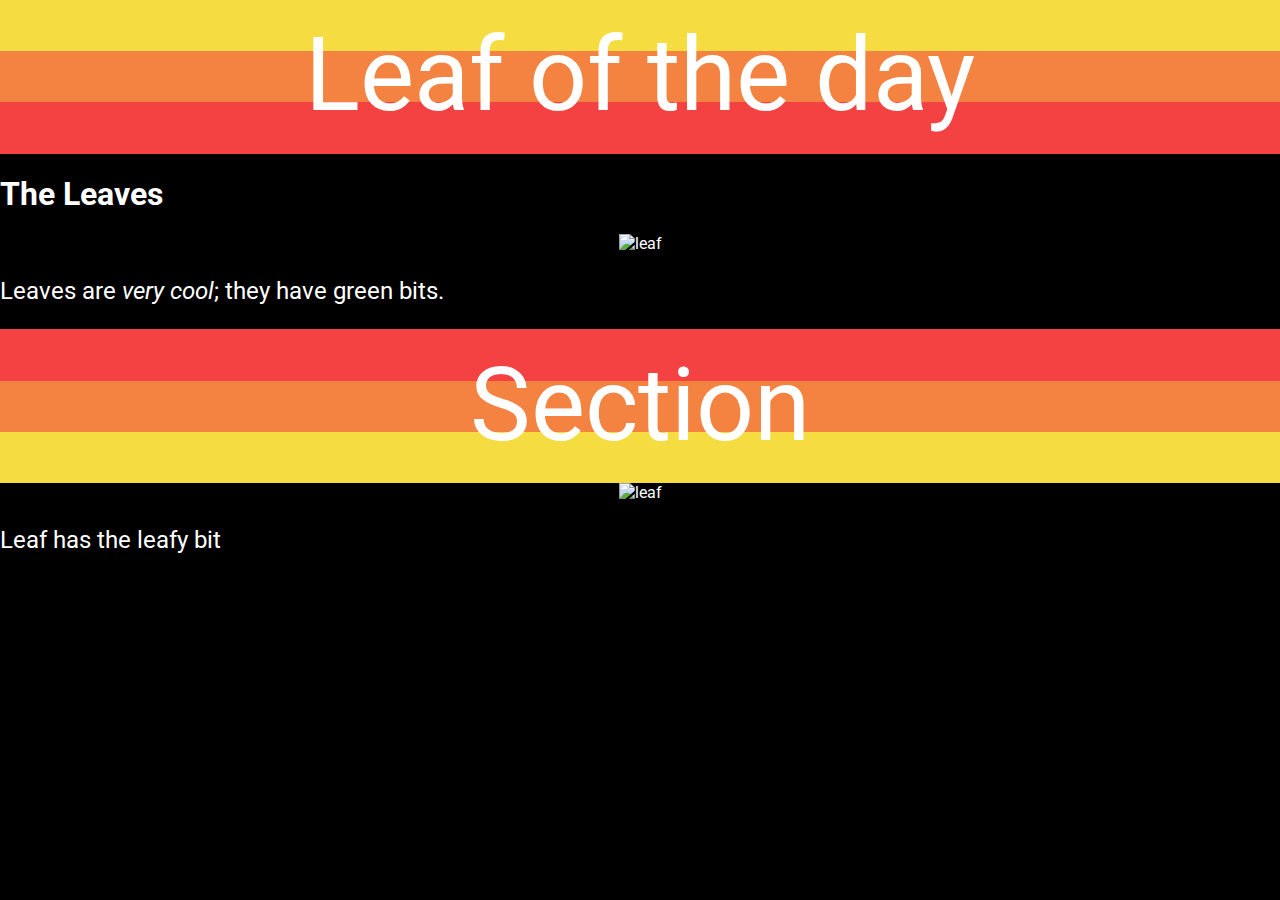
==== index.html @ ab175d3c "Add files via upload" ====
<!DOCTYPE html>
<html lang="en">
<head>
  <meta charset="UTF-8">
  <meta name="viewport" content="width=device-width, initial-scale=1">
  <title>Leaves</title>
  <link href="styles.css" rel="stylesheet" type="text/css">
  <link href="https://fonts.googleapis.com/css2?family=Roboto&display=swap" rel="stylesheet">
  <link href="img/leaf.png" rel="icon" type="image/x-icon">
</head>
<body>
  <section>
    <div id="color-sections">
	  <div class="section" id="yellow"></div>
      <div class="section" id="orange">
        <span class="section-text">Leaf of the day</span>
      </div>
      <div class="section" id="red"></div>
    </div>
    
    <div class="heading">
      <h1>The Leaves</h1>
    </div>

   <div class="centered">
      <img width="20%" src="img/leaf.png" alt="leaf" usemap="#leafmap">
   </div>
    
    <p>Leaves are <em>very cool</em>; they have green bits.</p>
    <map name="leafmap">
      <area shape="circle" coords="130,150,100" href="img/leaf.html">
    </map>
    
    <div id="color-sections">
      <div class="section" id="red"></div>
      <div class="section" id="orange">
        <span class="section-text">Section</span>
      </div>
      <div class="section" id="yellow"></div>
    </div>

    <div class="centered">
      <img width="40%" src="img/leaf.png" alt="leaf" usemap="#leafmap"><br>
    </div>

    <p>Leaf has the leafy bit</p>
  </section>
</body>
</html>
---- styles.css ----
body {
  height: 100vh;
  width: 100vw;
  color: white;
  background-color: black;
  margin: 0rem;
  font-family: 'Roboto', sans-serif;
}

p {
  font-size: 1.5rem;
  font-family: 'Roboto', sans-serif;
}

.centered {
  text-align: center;
}

.smoltext {
  font-size: 10px;
}

#red {background-color: #f44141;}
#orange {background-color: #f48342;}
#yellow {background-color: #f4dc41;}
#grey {background-color: #0f0f0f;}

#color-sections > .section > .section-text {
  position: absolute;
  left: 50%;
  transform: translate(-50%, -30%);
  font-size: 8vw; /* Set font size relative to the viewport width */
  z-index: 1;
  white-space: nowrap;
}

#color-sections > .section {
  width: 100%;
  height: 4vw;
  position: relative;
  left: 0;
  top: 0;
}

#color-sections {
  position: relative;
}
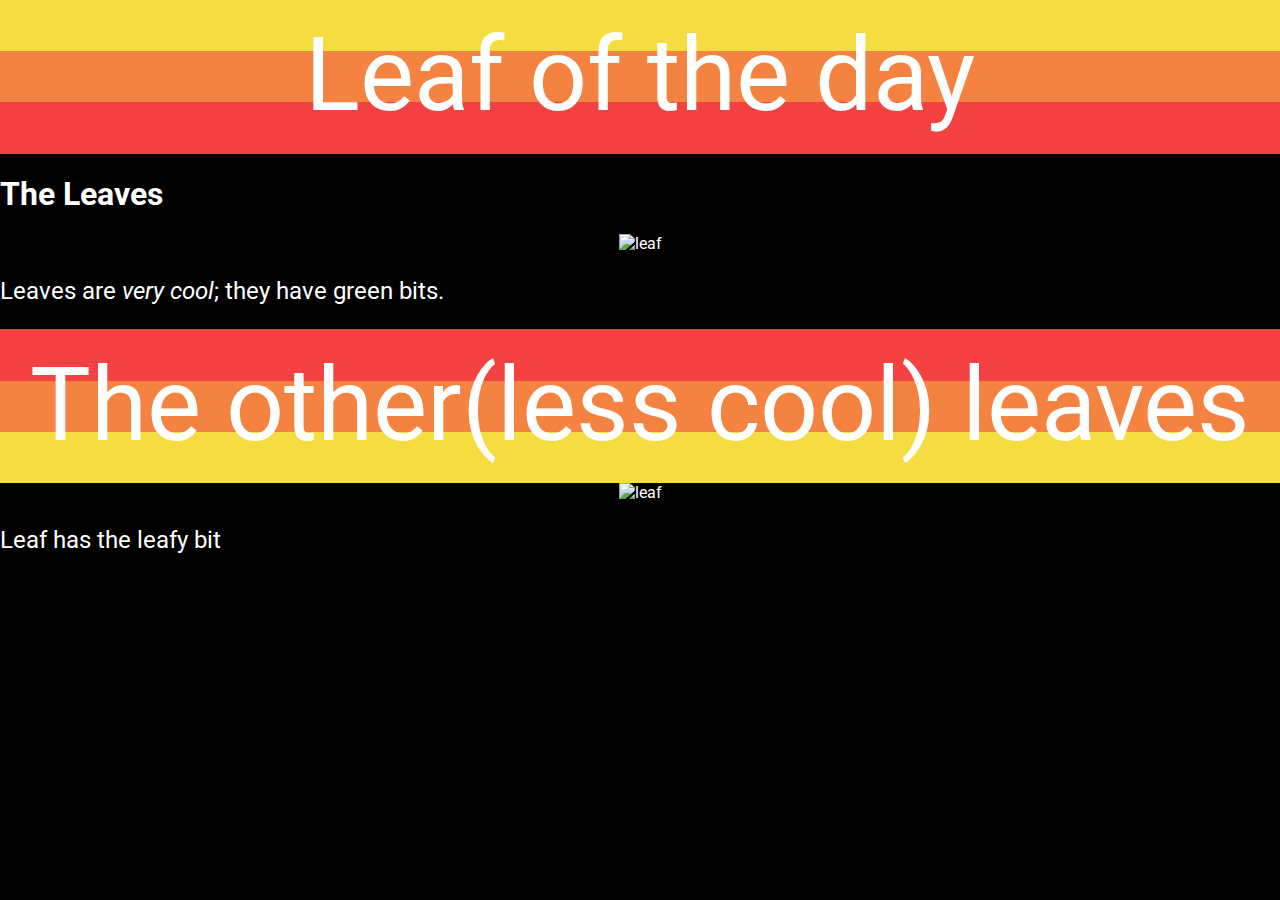
==== commit 94676215: "section header update" ====
--- a/index.html
+++ b/index.html
@@ -34,7 +34,7 @@
     <div id="color-sections">
       <div class="section" id="red"></div>
       <div class="section" id="orange">
-        <span class="section-text">Section</span>
+        <span class="section-text">The other(less cool) leaves</span>
       </div>
       <div class="section" id="yellow"></div>
     </div>
--- a/styles.css
+++ b/styles.css
@@ -1,6 +1,4 @@
 body {
-  height: 100vh;
-  width: 100vw;
   color: white;
   background-color: black;
   margin: 0rem;
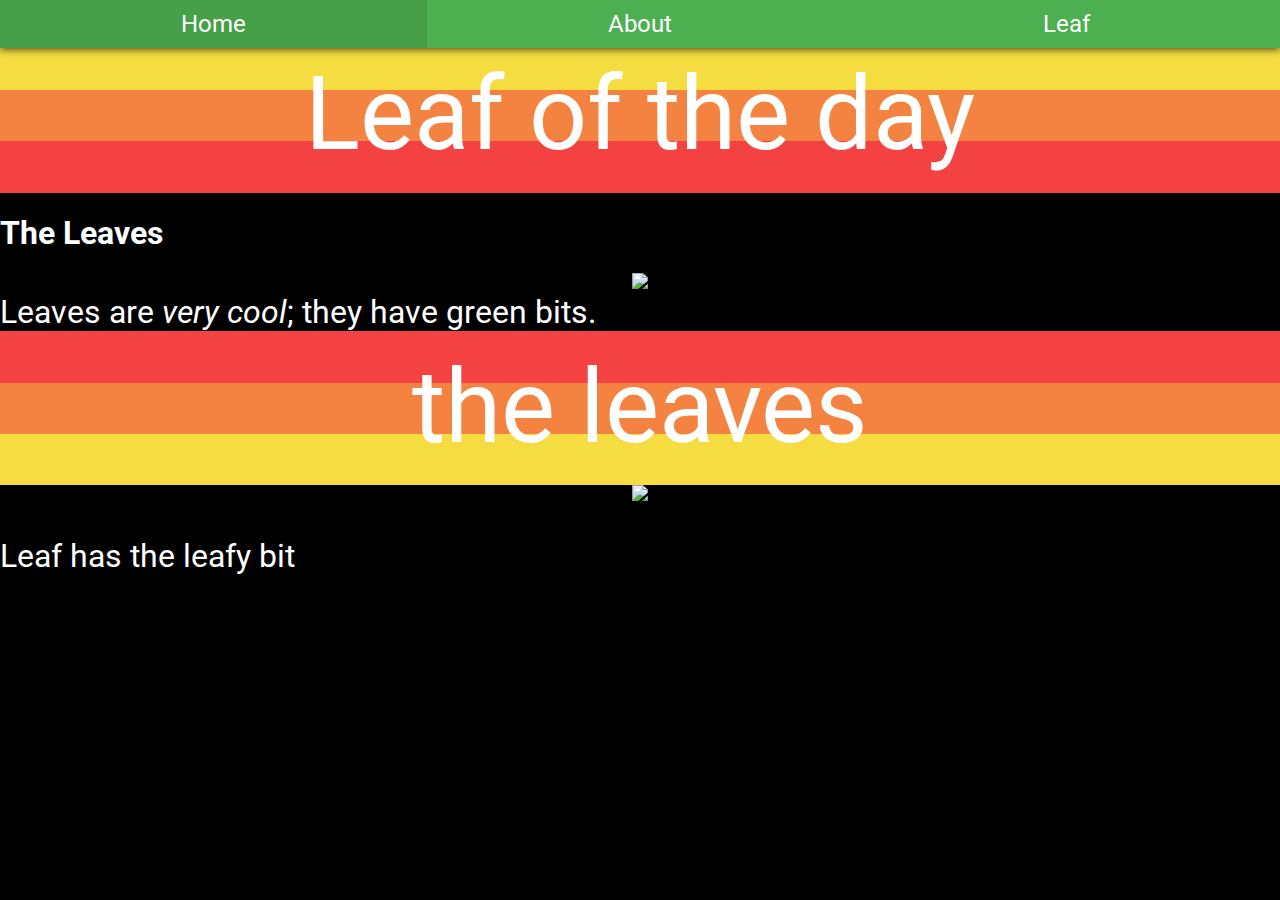
==== commit ba4c611a: "Added the top header thing" ====
--- a/index.html
+++ b/index.html
@@ -9,7 +9,15 @@
   <link href="img/leaf.png" rel="icon" type="image/x-icon">
 </head>
 <body>
-  <section>
+  <header id="navbar">
+    <nav>
+      <ul>
+        <li><a href="index.html">Home</a></li>
+        <li><a href="about.html">About</a></li>
+        <li><a href="leaf.html">Leaf</a></li>
+      </ul>
+    </nav>
+  </header>
     <div id="color-sections">
 	  <div class="section" id="yellow"></div>
       <div class="section" id="orange">
@@ -17,33 +25,31 @@
       </div>
       <div class="section" id="red"></div>
     </div>
-    
     <div class="heading">
       <h1>The Leaves</h1>
     </div>
-
-   <div class="centered">
-      <img width="20%" src="img/leaf.png" alt="leaf" usemap="#leafmap">
-   </div>
-    
-    <p>Leaves are <em>very cool</em>; they have green bits.</p>
-    <map name="leafmap">
-      <area shape="circle" coords="130,150,100" href="img/leaf.html">
-    </map>
-    
+    <div class="centered">
+      <a href="leaf.html">
+        <img width="20%" src="img/leaf.png"><br>
+      </a>
+    </div>
+    <div class="text">
+      <div>Leaves are <em>very cool</em>; they have green bits.</div>
+    </div> 
     <div id="color-sections">
       <div class="section" id="red"></div>
       <div class="section" id="orange">
-        <span class="section-text">The other(less cool) leaves</span>
+        <span class="section-text">the leaves</span>
       </div>
       <div class="section" id="yellow"></div>
     </div>
-
     <div class="centered">
-      <img width="40%" src="img/leaf.png" alt="leaf" usemap="#leafmap"><br>
+      <a href="leaf.html">
+        <img width="40%" src="img/leaf.png"><br>
+      </a>
     </div>
-
-    <p>Leaf has the leafy bit</p>
-  </section>
+    <div class="text">
+      <p>Leaf has the leafy bit</p>
+    </div>
 </body>
-</html>
+</html>--- a/styles.css
+++ b/styles.css
@@ -1,12 +1,14 @@
 body {
+  padding-top: 39px;
   color: white;
   background-color: black;
   margin: 0rem;
   font-family: 'Roboto', sans-serif;
 }
 
-p {
-  font-size: 1.5rem;
+
+.text {
+  font-size: 2rem;
   font-family: 'Roboto', sans-serif;
 }
 
@@ -27,8 +29,8 @@
   position: absolute;
   left: 50%;
   transform: translate(-50%, -30%);
-  font-size: 8vw; /* Set font size relative to the viewport width */
-  z-index: 1;
+  font-size: 8vw;
+  z-index: 1; /* This makes the text above the div sections*/
   white-space: nowrap;
 }
 
@@ -43,3 +45,38 @@
 #color-sections {
   position: relative;
 }
+
+#navbar {
+  position: fixed;
+  top: 0;
+  width: 100%;
+  background-color:  #4CAF50;
+  z-index: 1000; /* Make it above everything else */
+  box-shadow: 0 2px 7px rgba(0, 0, 0, 0.6); /* A shadow for the nav bar*/
+}
+
+#navbar nav ul {
+  list-style-type: none;
+  margin: 0;
+  padding: 0;
+  display: flex;
+}
+
+#navbar nav ul li {
+  flex: 1;
+}
+
+#navbar nav ul li a {
+  display: block;
+  text-align: center;
+  padding: 10px 0;
+  background-color: #4CAF50;
+  color: white;
+  font-size: 1.5rem;
+  text-decoration: none;
+  transition: background-color 0.3s;
+}
+
+#navbar nav ul li a:hover {
+  background-color: #45a049;
+}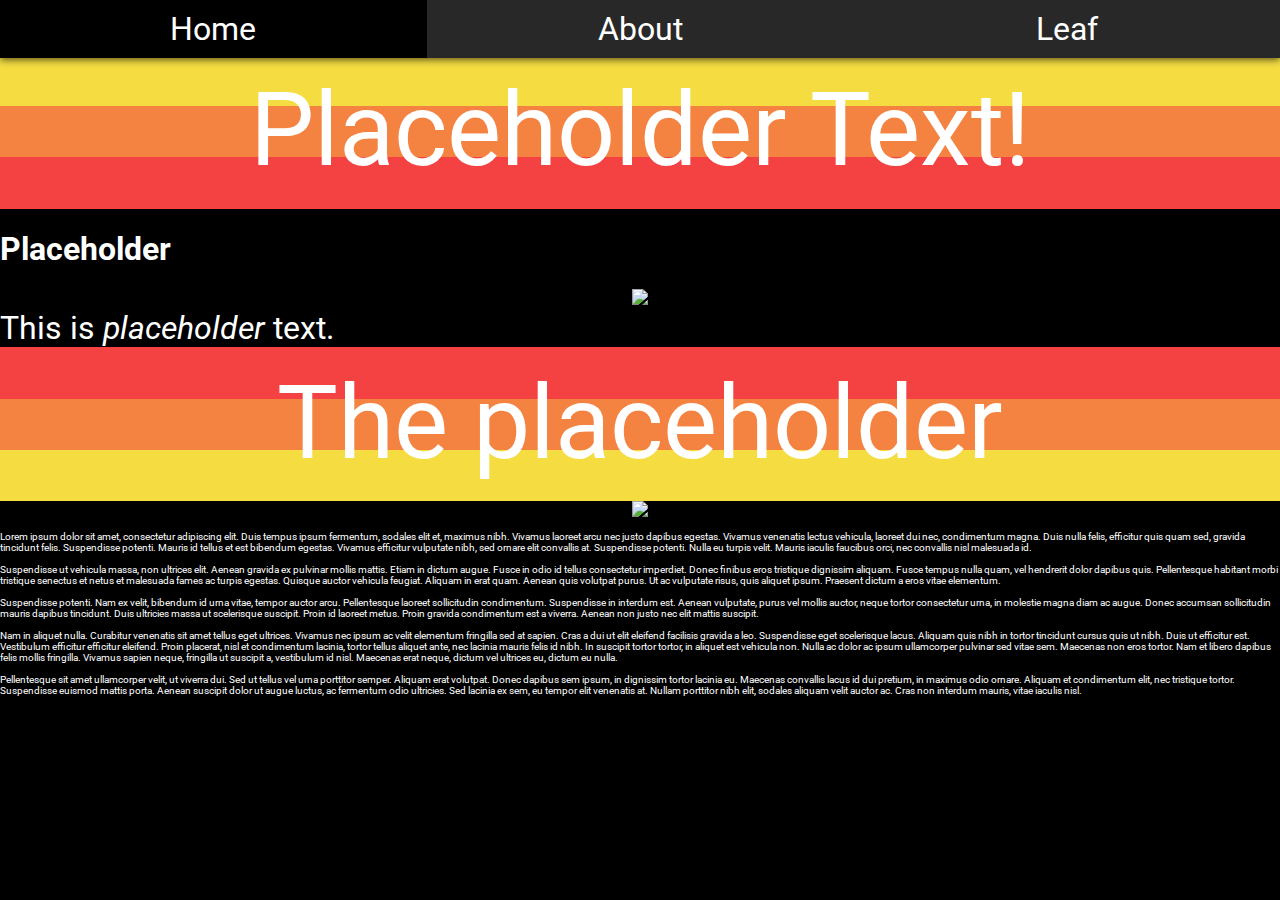
==== commit 47abb968: "Colour Changes" ====
--- a/index.html
+++ b/index.html
@@ -3,7 +3,7 @@
 <head>
   <meta charset="UTF-8">
   <meta name="viewport" content="width=device-width, initial-scale=1">
-  <title>Leaves</title>
+  <title>Placeholder</title>
   <link href="styles.css" rel="stylesheet" type="text/css">
   <link href="https://fonts.googleapis.com/css2?family=Roboto&display=swap" rel="stylesheet">
   <link href="img/leaf.png" rel="icon" type="image/x-icon">
@@ -18,38 +18,47 @@
       </ul>
     </nav>
   </header>
-    <div id="color-sections">
-	  <div class="section" id="yellow"></div>
-      <div class="section" id="orange">
-        <span class="section-text">Leaf of the day</span>
-      </div>
-      <div class="section" id="red"></div>
+  <div id="color-sections">
+  <div class="section" id="yellow"></div>
+    <div class="section" id="orange">
+      <span class="section-text">Placeholder Text!</span>
     </div>
-    <div class="heading">
-      <h1>The Leaves</h1>
+    <div class="section" id="red"></div>
+  </div>
+  <div class="heading">
+    <h1>Placeholder</h1>
+  </div>
+  <div class="centered">
+    <a href="leaf.html">
+      <img width="20%" src="img/leaf.png"><br>
+    </a>
+  </div>
+  <div class="text">
+    <div>This is <em>placeholder</em> text.</div>
+  </div> 
+  <div id="color-sections">
+    <div class="section" id="red"></div>
+    <div class="section" id="orange">
+      <span class="section-text">The placeholder</span>
     </div>
-    <div class="centered">
-      <a href="leaf.html">
-        <img width="20%" src="img/leaf.png"><br>
-      </a>
-    </div>
-    <div class="text">
-      <div>Leaves are <em>very cool</em>; they have green bits.</div>
-    </div> 
-    <div id="color-sections">
-      <div class="section" id="red"></div>
-      <div class="section" id="orange">
-        <span class="section-text">the leaves</span>
-      </div>
-      <div class="section" id="yellow"></div>
-    </div>
-    <div class="centered">
-      <a href="leaf.html">
-        <img width="40%" src="img/leaf.png"><br>
-      </a>
-    </div>
-    <div class="text">
-      <p>Leaf has the leafy bit</p>
+    <div class="section" id="yellow"></div>
+  </div>
+  <div class="centered">
+    <a href="leaf.html">
+      <img width="40%" src="img/leaf.png"><br>
+    </a>
+  </div>
+  <div class="smoltext">
+    <p>Lorem ipsum dolor sit amet, consectetur adipiscing elit. Duis tempus ipsum fermentum, sodales elit et, maximus nibh. Vivamus laoreet arcu nec justo dapibus egestas. Vivamus venenatis lectus vehicula, laoreet dui nec, condimentum magna. Duis nulla felis, efficitur quis quam sed, gravida tincidunt felis. Suspendisse potenti. Mauris id tellus et est bibendum egestas. Vivamus efficitur vulputate nibh, sed ornare elit convallis at. Suspendisse potenti. Nulla eu turpis velit. Mauris iaculis faucibus orci, nec convallis nisl malesuada id.
+      <br><br>
+      Suspendisse ut vehicula massa, non ultrices elit. Aenean gravida ex pulvinar mollis mattis. Etiam in dictum augue. Fusce in odio id tellus consectetur imperdiet. Donec finibus eros tristique dignissim aliquam. Fusce tempus nulla quam, vel hendrerit dolor dapibus quis. Pellentesque habitant morbi tristique senectus et netus et malesuada fames ac turpis egestas. Quisque auctor vehicula feugiat. Aliquam in erat quam. Aenean quis volutpat purus. Ut ac vulputate risus, quis aliquet ipsum. Praesent dictum a eros vitae elementum.
+      <br><br>
+      Suspendisse potenti. Nam ex velit, bibendum id urna vitae, tempor auctor arcu. Pellentesque laoreet sollicitudin condimentum. Suspendisse in interdum est. Aenean vulputate, purus vel mollis auctor, neque tortor consectetur urna, in molestie magna diam ac augue. Donec accumsan sollicitudin mauris dapibus tincidunt. Duis ultricies massa ut scelerisque suscipit. Proin id laoreet metus. Proin gravida condimentum est a viverra. Aenean non justo nec elit mattis suscipit.
+      <br><br>
+      Nam in aliquet nulla. Curabitur venenatis sit amet tellus eget ultrices. Vivamus nec ipsum ac velit elementum fringilla sed at sapien. Cras a dui ut elit eleifend facilisis gravida a leo. Suspendisse eget scelerisque lacus. Aliquam quis nibh in tortor tincidunt cursus quis ut nibh. Duis ut efficitur est. Vestibulum efficitur efficitur eleifend. Proin placerat, nisl et condimentum lacinia, tortor tellus aliquet ante, nec lacinia mauris felis id nibh. In suscipit tortor tortor, in aliquet est vehicula non. Nulla ac dolor ac ipsum ullamcorper pulvinar sed vitae sem. Maecenas non eros tortor. Nam et libero dapibus felis mollis fringilla. Vivamus sapien neque, fringilla ut suscipit a, vestibulum id nisl. Maecenas erat neque, dictum vel ultrices eu, dictum eu nulla.
+      <br><br>
+      Pellentesque sit amet ullamcorper velit, ut viverra dui. Sed ut tellus vel urna porttitor semper. Aliquam erat volutpat. Donec dapibus sem ipsum, in dignissim tortor lacinia eu. Maecenas convallis lacus id dui pretium, in maximus odio ornare. Aliquam et condimentum elit, nec tristique tortor. Suspendisse euismod mattis porta. Aenean suscipit dolor ut augue luctus, ac fermentum odio ultricies. Sed lacinia ex sem, eu tempor elit venenatis at. Nullam porttitor nibh elit, sodales aliquam velit auctor ac. Cras non interdum mauris, vitae iaculis nisl.</p>
+      <br><br><br><br><br><br><br><br>
     </div>
 </body>
 </html>--- a/styles.css
+++ b/styles.css
@@ -1,15 +1,13 @@
 body {
-  padding-top: 39px;
+  padding-top: 55px;
   color: white;
   background-color: black;
-  margin: 0rem;
+  margin: 0;
   font-family: 'Roboto', sans-serif;
 }
 
-
 .text {
   font-size: 2rem;
-  font-family: 'Roboto', sans-serif;
 }
 
 .centered {
@@ -30,7 +28,7 @@
   left: 50%;
   transform: translate(-50%, -30%);
   font-size: 8vw;
-  z-index: 1; /* This makes the text above the div sections*/
+  z-index: 1;
   white-space: nowrap;
 }
 
@@ -38,8 +36,6 @@
   width: 100%;
   height: 4vw;
   position: relative;
-  left: 0;
-  top: 0;
 }
 
 #color-sections {
@@ -50,9 +46,9 @@
   position: fixed;
   top: 0;
   width: 100%;
-  background-color:  #4CAF50;
-  z-index: 1000; /* Make it above everything else */
-  box-shadow: 0 2px 7px rgba(0, 0, 0, 0.6); /* A shadow for the nav bar*/
+  background-color: #0f0f0f;
+  z-index: 1000;
+  box-shadow: 0 2px 7px rgba(0, 0, 0, 0.6);
 }
 
 #navbar nav ul {
@@ -70,13 +66,13 @@
   display: block;
   text-align: center;
   padding: 10px 0;
-  background-color: #4CAF50;
+  background-color: #282828;
   color: white;
-  font-size: 1.5rem;
+  font-size: 2rem;
   text-decoration: none;
   transition: background-color 0.3s;
 }
 
 #navbar nav ul li a:hover {
-  background-color: #45a049;
-}+  background-color: #000000;
+}
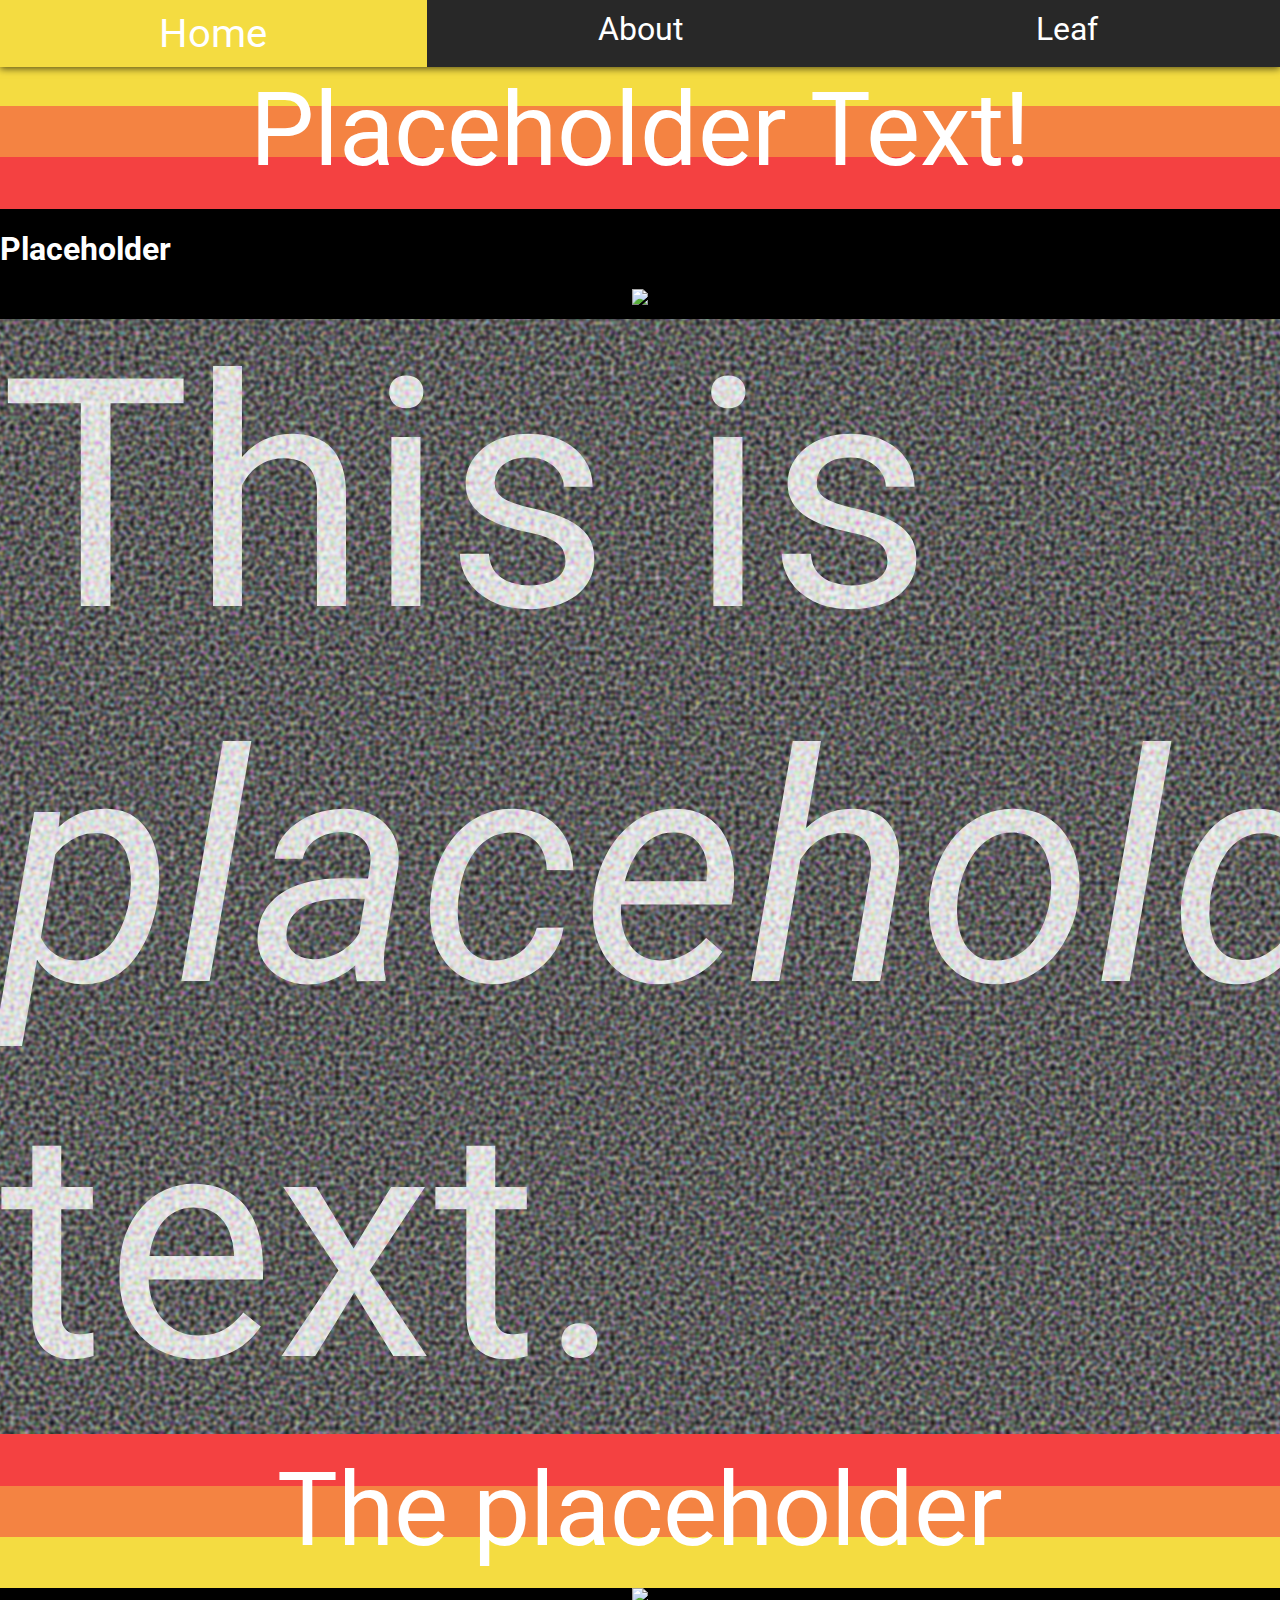
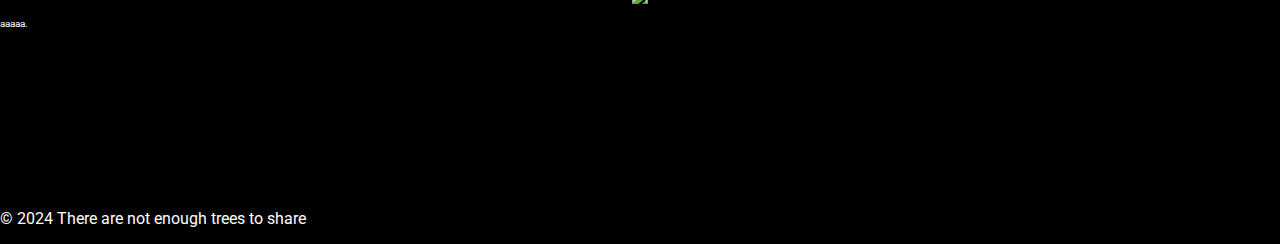
==== commit 974a0673: "cool navbar thing" ====
--- a/index.html
+++ b/index.html
@@ -9,56 +9,58 @@
   <link href="img/leaf.png" rel="icon" type="image/x-icon">
 </head>
 <body>
-  <header id="navbar">
-    <nav>
-      <ul>
-        <li><a href="index.html">Home</a></li>
-        <li><a href="about.html">About</a></li>
-        <li><a href="leaf.html">Leaf</a></li>
-      </ul>
-    </nav>
-  </header>
-  <div id="color-sections">
+<header id="navbar">
+  <nav>
+    <ul>
+      <li><a href="https://treateo.github.io/">Home</a></li>
+      <li><a href="https://treateo.github.io/about">About</a></li>
+      <li><a href="https://treateo.github.io/leaf">Leaf</a></li>
+    </ul>
+  </nav>
+</header>
+<div id="color-sections">
+<div class="section" id="yellow"></div>
+  <div class="section" id="orange">
+    <span class="section-text">Placeholder Text!</span>
+  </div>
+  <div class="section" id="red"></div>
+</div>
+<div class="heading">
+  <h1>Placeholder</h1>
+</div>
+<div class="centered">
+  <a href="leaf.html">
+    <img width="20%" src="img/leaf.png"><br>
+  </a>
+</div>
+<div class="grainy text">
+  <div>This is <em>placeholder</em> text.</div>
+</div>   
+<div id="color-sections">
+  <div class="section" id="red"></div>
+  <div class="section" id="orange">
+    <span class="section-text">The placeholder</span>
+  </div>
   <div class="section" id="yellow"></div>
-    <div class="section" id="orange">
-      <span class="section-text">Placeholder Text!</span>
-    </div>
-    <div class="section" id="red"></div>
-  </div>
-  <div class="heading">
-    <h1>Placeholder</h1>
-  </div>
-  <div class="centered">
-    <a href="leaf.html">
-      <img width="20%" src="img/leaf.png"><br>
-    </a>
-  </div>
-  <div class="text">
-    <div>This is <em>placeholder</em> text.</div>
-  </div> 
-  <div id="color-sections">
-    <div class="section" id="red"></div>
-    <div class="section" id="orange">
-      <span class="section-text">The placeholder</span>
-    </div>
-    <div class="section" id="yellow"></div>
-  </div>
-  <div class="centered">
-    <a href="leaf.html">
-      <img width="40%" src="img/leaf.png"><br>
-    </a>
-  </div>
-  <div class="smoltext">
-    <p>Lorem ipsum dolor sit amet, consectetur adipiscing elit. Duis tempus ipsum fermentum, sodales elit et, maximus nibh. Vivamus laoreet arcu nec justo dapibus egestas. Vivamus venenatis lectus vehicula, laoreet dui nec, condimentum magna. Duis nulla felis, efficitur quis quam sed, gravida tincidunt felis. Suspendisse potenti. Mauris id tellus et est bibendum egestas. Vivamus efficitur vulputate nibh, sed ornare elit convallis at. Suspendisse potenti. Nulla eu turpis velit. Mauris iaculis faucibus orci, nec convallis nisl malesuada id.
-      <br><br>
-      Suspendisse ut vehicula massa, non ultrices elit. Aenean gravida ex pulvinar mollis mattis. Etiam in dictum augue. Fusce in odio id tellus consectetur imperdiet. Donec finibus eros tristique dignissim aliquam. Fusce tempus nulla quam, vel hendrerit dolor dapibus quis. Pellentesque habitant morbi tristique senectus et netus et malesuada fames ac turpis egestas. Quisque auctor vehicula feugiat. Aliquam in erat quam. Aenean quis volutpat purus. Ut ac vulputate risus, quis aliquet ipsum. Praesent dictum a eros vitae elementum.
-      <br><br>
-      Suspendisse potenti. Nam ex velit, bibendum id urna vitae, tempor auctor arcu. Pellentesque laoreet sollicitudin condimentum. Suspendisse in interdum est. Aenean vulputate, purus vel mollis auctor, neque tortor consectetur urna, in molestie magna diam ac augue. Donec accumsan sollicitudin mauris dapibus tincidunt. Duis ultricies massa ut scelerisque suscipit. Proin id laoreet metus. Proin gravida condimentum est a viverra. Aenean non justo nec elit mattis suscipit.
-      <br><br>
-      Nam in aliquet nulla. Curabitur venenatis sit amet tellus eget ultrices. Vivamus nec ipsum ac velit elementum fringilla sed at sapien. Cras a dui ut elit eleifend facilisis gravida a leo. Suspendisse eget scelerisque lacus. Aliquam quis nibh in tortor tincidunt cursus quis ut nibh. Duis ut efficitur est. Vestibulum efficitur efficitur eleifend. Proin placerat, nisl et condimentum lacinia, tortor tellus aliquet ante, nec lacinia mauris felis id nibh. In suscipit tortor tortor, in aliquet est vehicula non. Nulla ac dolor ac ipsum ullamcorper pulvinar sed vitae sem. Maecenas non eros tortor. Nam et libero dapibus felis mollis fringilla. Vivamus sapien neque, fringilla ut suscipit a, vestibulum id nisl. Maecenas erat neque, dictum vel ultrices eu, dictum eu nulla.
-      <br><br>
-      Pellentesque sit amet ullamcorper velit, ut viverra dui. Sed ut tellus vel urna porttitor semper. Aliquam erat volutpat. Donec dapibus sem ipsum, in dignissim tortor lacinia eu. Maecenas convallis lacus id dui pretium, in maximus odio ornare. Aliquam et condimentum elit, nec tristique tortor. Suspendisse euismod mattis porta. Aenean suscipit dolor ut augue luctus, ac fermentum odio ultricies. Sed lacinia ex sem, eu tempor elit venenatis at. Nullam porttitor nibh elit, sodales aliquam velit auctor ac. Cras non interdum mauris, vitae iaculis nisl.</p>
-      <br><br><br><br><br><br><br><br>
-    </div>
+</div>
+<div class="centered">
+  <a href="leaf.html">
+    <img width="40%" src="img/leaf.png"><br>
+  </a>
+</div>
+<div class="smoltext">
+  <p>aaaaa.</p>
+</div>
+<svg>
+  <filter id='noiseFilter'>
+    <feTurbulence 
+      type='fractalNoise' 
+      baseFrequency='0.2' 
+      stitchTiles='stitch'/>
+  </filter>
+</svg>
+<footer>
+  <p>&copy; 2024 There are not enough trees to share</p>
+</footer>
 </body>
-</html>+</html>
--- a/styles.css
+++ b/styles.css
@@ -1,13 +1,18 @@
+#red {background-color: #f44141;}
+#orange {background-color: #f48342;}
+#yellow {background-color: #f4dc41;}
+#grey {background-color: #0f0f0f;}
+
 body {
   padding-top: 55px;
   color: white;
-  background-color: black;
+  background-color: rgb(0, 0, 0);
   margin: 0;
   font-family: 'Roboto', sans-serif;
 }
 
 .text {
-  font-size: 2rem;
+  font-size: 20rem;
 }
 
 .centered {
@@ -17,11 +22,6 @@
 .smoltext {
   font-size: 10px;
 }
-
-#red {background-color: #f44141;}
-#orange {background-color: #f48342;}
-#yellow {background-color: #f4dc41;}
-#grey {background-color: #0f0f0f;}
 
 #color-sections > .section > .section-text {
   position: absolute;
@@ -38,15 +38,13 @@
   position: relative;
 }
 
-#color-sections {
-  position: relative;
-}
+#color-sections {position: relative;}
 
 #navbar {
   position: fixed;
   top: 0;
   width: 100%;
-  background-color: #0f0f0f;
+  background-color: #282828;
   z-index: 1000;
   box-shadow: 0 2px 7px rgba(0, 0, 0, 0.6);
 }
@@ -58,21 +56,39 @@
   display: flex;
 }
 
-#navbar nav ul li {
-  flex: 1;
-}
+#navbar nav ul li {flex: 1;}
 
 #navbar nav ul li a {
   display: block;
   text-align: center;
   padding: 10px 0;
+  color: white;
   background-color: #282828;
-  color: white;
   font-size: 2rem;
   text-decoration: none;
-  transition: background-color 0.3s;
+  transition: 0.2s;
+}
+#navbar nav ul li:first-child a:hover {
+  background-color: #f4dc41;
+  font-size: 2.5rem;
+  color: white;
 }
 
 #navbar nav ul li a:hover {
   background-color: #000000;
+  font-size: 2.5rem;
+  color: #f44141;
 }
+
+.grainy {position: relative;}
+
+.grainy::before {
+  content: '';
+  position: absolute;
+  top: 0.35em;
+  left: 0;
+  height: 90%;
+  width: 100%;
+  filter: url(#noiseFilter);
+  z-index: 0;
+}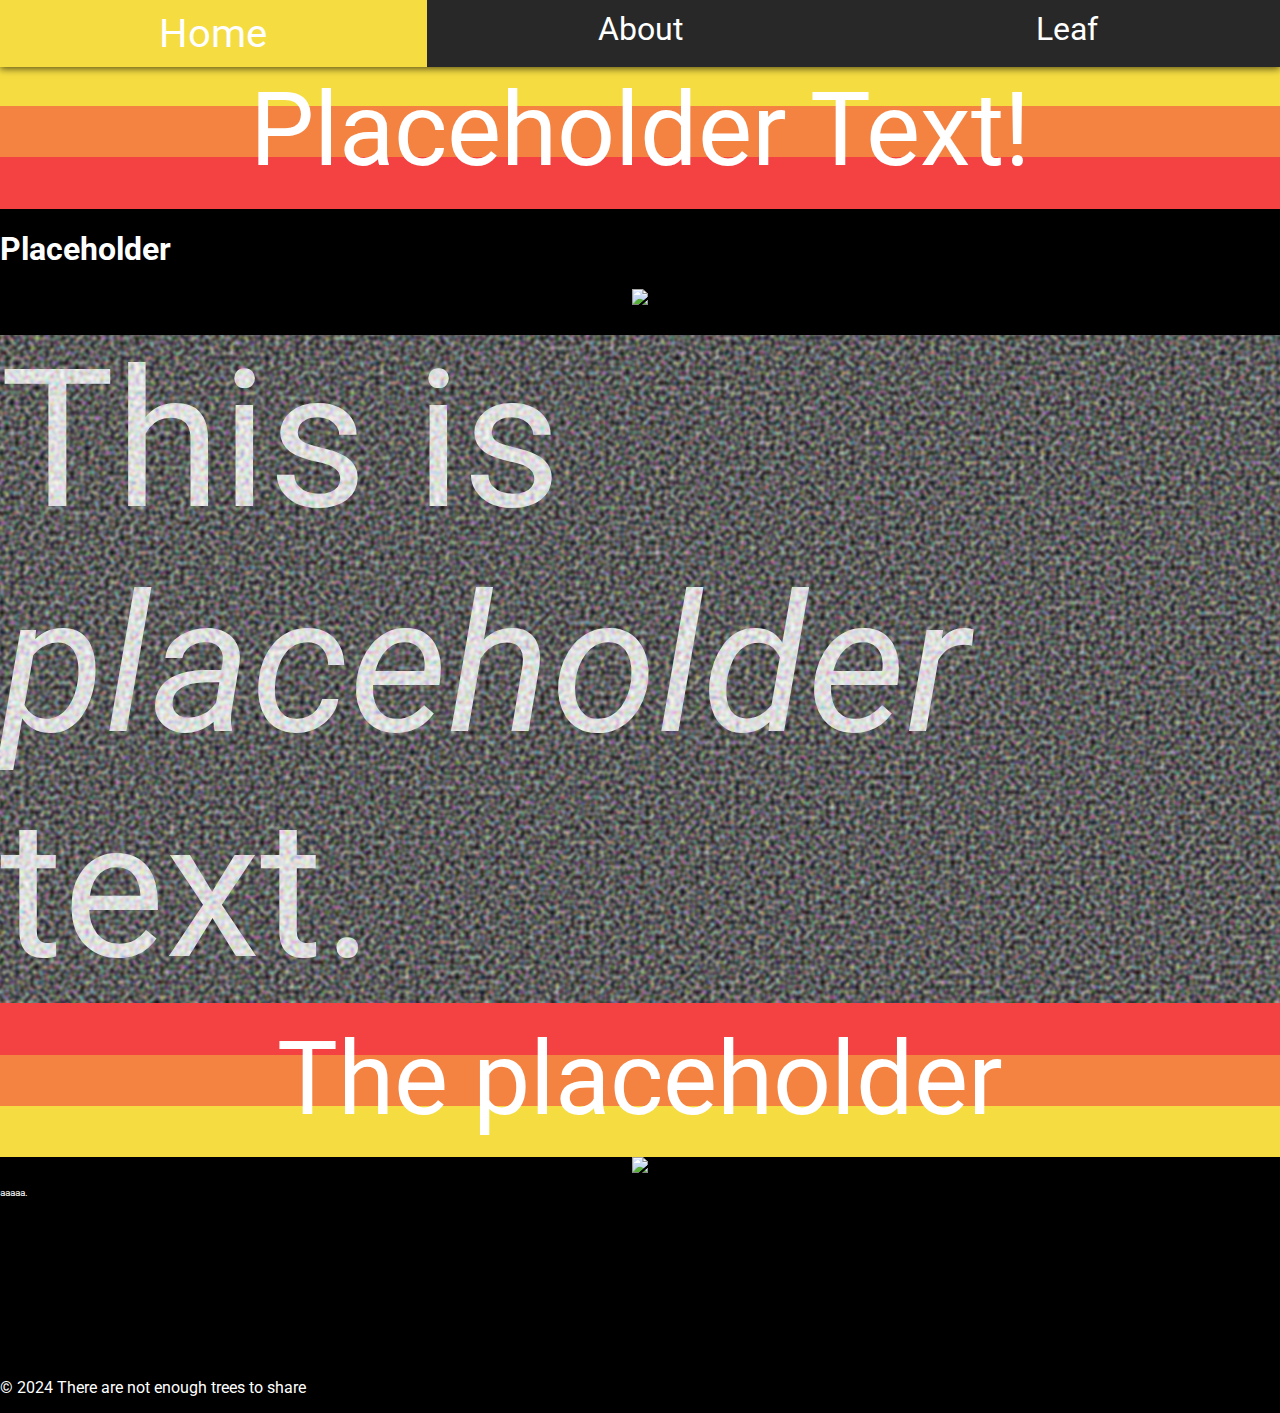
==== commit c7b3fc57: "a" ====
--- a/index.html
+++ b/index.html
@@ -4,6 +4,7 @@
   <meta charset="UTF-8">
   <meta name="viewport" content="width=device-width, initial-scale=1">
   <title>Placeholder</title>
+  <script src="index.js"></script>
   <link href="styles.css" rel="stylesheet" type="text/css">
   <link href="https://fonts.googleapis.com/css2?family=Roboto&display=swap" rel="stylesheet">
   <link href="img/leaf.png" rel="icon" type="image/x-icon">
@@ -12,9 +13,9 @@
 <header id="navbar">
   <nav>
     <ul>
-      <li><a href="https://treateo.github.io/">Home</a></li>
-      <li><a href="https://treateo.github.io/about">About</a></li>
-      <li><a href="https://treateo.github.io/leaf">Leaf</a></li>
+      <li><a href="./">Home</a></li>
+      <li><a href="./about">About</a></li>
+      <li><a href="./leaf">Leaf</a></li>
     </ul>
   </nav>
 </header>
@@ -29,10 +30,13 @@
   <h1>Placeholder</h1>
 </div>
 <div class="centered">
-  <a href="leaf.html">
+  <a href="./leaf.html">
     <img width="20%" src="img/leaf.png"><br>
   </a>
 </div>
+
+<div class="animation"><img src=""></div>
+
 <div class="grainy text">
   <div>This is <em>placeholder</em> text.</div>
 </div>   
--- a/styles.css
+++ b/styles.css
@@ -11,8 +11,13 @@
   font-family: 'Roboto', sans-serif;
 }
 
+.animation img{
+  max-width: 100%;
+  height: auto;
+}
+
 .text {
-  font-size: 20rem;
+  font-size: 12rem;
 }
 
 .centered {
